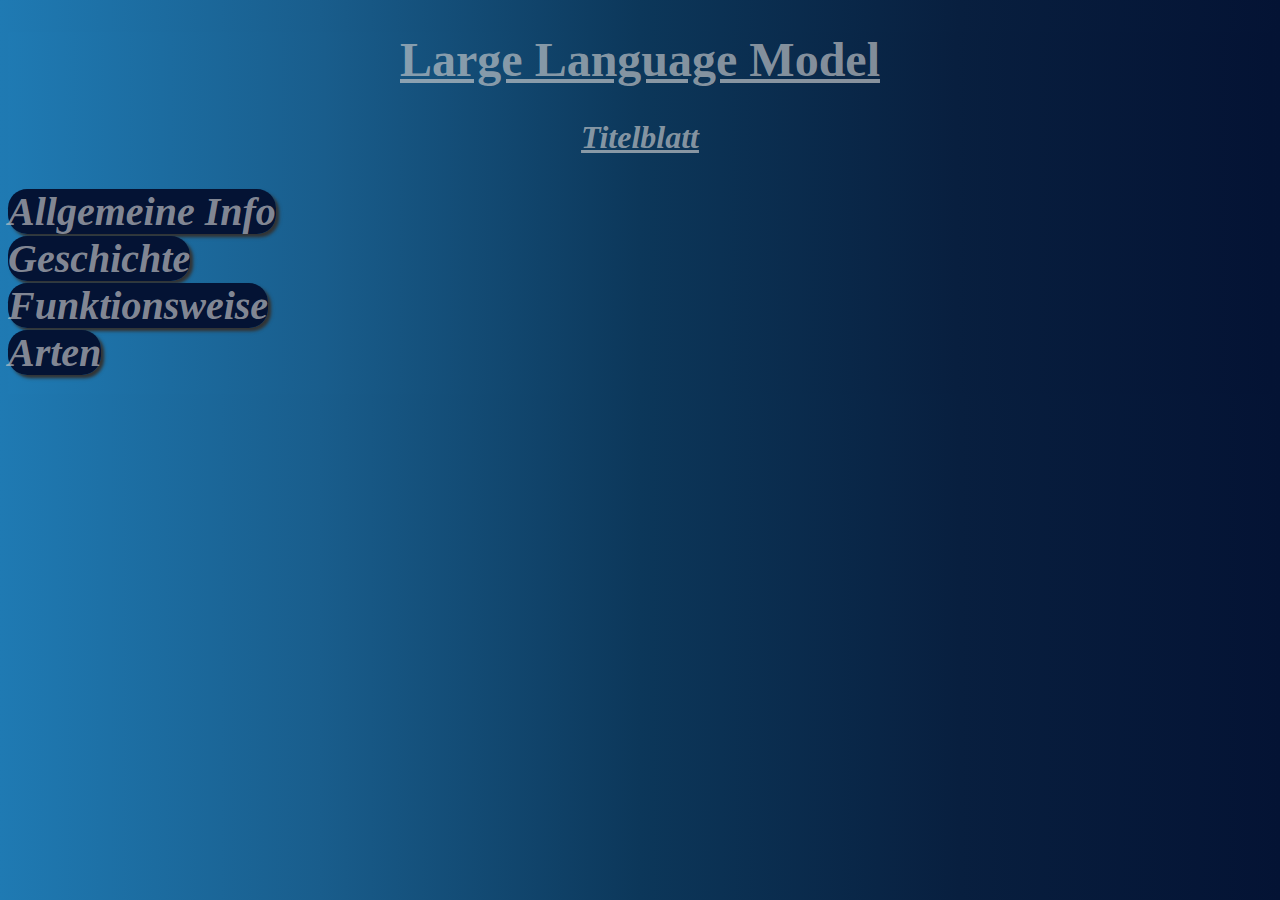
==== index.html @ 01c67202 "Initial commit" ====
<!DOCTYPE html>
<html lang="de">

<head>
  <meta charset="UTF-8">
  <meta name="viewport" content="width=device-width, initial-scale=1.0">
  <link rel="stylesheet" href="Style.css">
  <title>Large Language Model</title>
</head>

<body>
  <div id="content">
    <h1> Large Language Model </h1>
    <h3>Titelblatt</h3>
    <a href="AllgemeineInfo.html">Allgemeine Info</a>
    <p id="p1">
      Was genau sind LLMs?<br>
      Architektur<br>
      Was können sie?
    </p>
    <a href="Geschichte.html">Geschichte</a>
    <p id="p2">
    Geschichte <br>  
    Timeline
    </p>
    <a href="Funktionsweise.html">Funktionsweise</a>
    <p id="p3">
      Wie funktionieren LLMs?<br>
      Wie werden sie trainiert?<br>
      Wie werden sie eingesetzt?
    </p>
    <a href="Arten.html">Arten</a>
    <p id="p4">
      Welche Arten von LLMs gibt es?<br>
      Was sind ihre Unterschiede?
    </p>
    <img  id="img1" src="C:\Users\Admin\Desktop\temp\test1.png " alt="">
  </div>

</body>

</html>
---- Style.css ----
* {

    background: linear-gradient(to right, #1F7AB3, #195D8C, #0C375A, #081F3F, #041334);
    font-family: Bold;

}



h1 {
    background: none;
    text-decoration: underline;
    color: #cccccca6;
    text-align: center;
    font-size: 3rem;
}

h3 {
    background: none;
    text-decoration: underline;
    color: #cccccca6;

    text-align: center;
    font-size: 2rem;
    font-style: italic;
}

h2 {
    background: none;
    color: #cccccca6;
    text-align: left;
    font-size: 2.2rem;
    margin-left: 2rem;
}

#content a {
    background: none;
    background-color: #041334;
    border-radius: 1.2rem;
    text-decoration: none;
    color: #cccccca6;
    font-size: 2.5rem;
    margin-left: 0rem;
    font-weight: bold;
    font-style: italic;
    transition: color 0.3s, font-size 0.3s;
    box-shadow: rgb(51, 51, 51) 0.2rem 0.2rem 0.2rem;

}


#content a:hover {
    border-radius: 1.2rem;
    background-color: #041334;
    color: #cccccca6;
    font-size: 300%;
    box-shadow: rgb(51, 51, 51) 0.2rem 0.2rem 0.2rem;

}

#p1 {
    background-color: #041334;
    border: 0rem solid #041334;
    border-style: outset;
    text-decoration: none;
    color: #cccccca6;
    font-size: 0rem;
    margin-right: 100.8rem;
    margin-left: 0rem;
    font-weight: bold;
    font-style: italic;
    transition: color 0.3s, font-size 0.3s
}

#content a:hover+#p1 {
    border-radius: 1.2rem;
    background-color: #041334;
    margin-top: -0rem;
    margin-right: 80rem;
    margin-left: 1.5rem;
    font-size: 200%;
    box-shadow: rgb(51, 51, 51) 0.2rem 0.2rem 0.2rem;

}


#p2 {
    background-color: #041334;
    border: 0rem solid #041334;
    border-style: outset;
    text-decoration: none;
    color: #cccccca6;
    font-size: 0rem;
    margin-left: 0rem;
    margin-right: 104.43rem;
    font-weight: bold;
    font-style: italic;
    transition: color 0.3s, font-size 0.3s;

}

#content a:hover+#p2 {
    border-radius: 1.2rem;
    background-color: #041334;
    margin-top: -0rem;
    margin-right: 80rem;
    margin-left: 1.5rem;
    font-size: 200%;
    box-shadow: rgb(51, 51, 51) 0.2rem 0.2rem 0.2rem;

}

#p3 {
    background: none;
    background-color: #041334;
    border: 0rem solid #041334;
    border-style: outset;
    text-decoration: none;
    color: #cccccca6;
    font-size: 0rem;
    margin-left: 0rem;
    margin-right: 93.7rem;
    font-weight: bold;
    font-style: italic;
    transition: color 0.3s, font-size 0.3s;

}

#content a:hover+#p3 {
    border-radius: 1.2rem;
    background-color: #041334;
    margin-top: -0rem;
    margin-right: 80rem;
    margin-left: 1.5rem;
    font-size: 200%;
    box-shadow: rgb(51, 51, 51) 0.2rem 0.2rem 0.2rem;

}

#p4 {
    background: none;
    background-color: #041334;
    border: 0rem solid #041334;
    text-decoration: none;
    color: #cccccca6;
    font-size: 0rem;
    margin-left: 0rem;
    margin-right: 104.04rem;
    font-weight: bold;
    font-style: italic;
    transition: 0.3s;

}

#content a:hover+#p4 {
    border-radius: 1.2rem;
    background-color: #041334;
    margin-top: -0rem;
    margin-right: 80rem;
    margin-left: 1.5rem;
    font-size: 200%;
    box-shadow: rgb(51, 51, 51) 0.2rem 0.2rem 0.2rem;

}


p {
    color: #cccccca6;
    text-align: left;
    font-size: 1.65rem;
    margin-right: 30rem;
    margin-left: 2rem;
    background: none;
}

#img1 {
    background: none;
    margin-left: 40rem;
    margin-top: -10rem;
}

ul,
li {
    color: #cccccca6;
    text-align: left;
    font-size: 1.65rem;
    margin-right: 26rem;
    margin-left: 2rem;
    background: none;
}


#img2 {
    background: none;
    margin-left: 70rem;
    margin-top: -20rem;
    border-radius: 1.2rem;
}

#img3 {
    background: none;
    margin-bottom: 10rem;
    margin-left: 70rem;
    margin-top: -100rem;
    border-radius: 1.2rem;
}

#img4 {
    background: none;
    margin-left: 70rem;
    margin-top: -8rem;
    border-radius: 1.2rem;
    size: 0.2rem;
}


#img5 {
    background: none;
    margin-left: 20rem;
    margin-top: 0.5rem;
    border-radius: 1.2rem;
    max-width: 70%;
    height: auto;
    transition: 0.5s ease-in-out;
    box-shadow: rgb(51, 51, 51) 0.2rem 0.2rem 0.2rem;
    position: sticky;
}

.container {
    color: white;
    background: none;
    background-color: #181818;
    border-radius: 1.2rem;
    font-size: 1.2rem;
    margin-top: -12.5rem;
    margin-left: 50rem;
    margin-right: 20rem;
    padding: 1rem;
    transition: 0.5s ease-in-out;
}

.container:active {
    background: none;
    background-color: #181818;
    margin-left: 20rem;
    margin-top: -1.5rem;
    border-radius: 1.2rem;
    max-width: 70%;
    height: auto;
    transition: 0.5s ease-in-out;
    box-shadow: rgb(51, 51, 51) 0.2rem 0.2rem 0.2rem;
position: sticky;
}

#img5:hover{
    max-width: 25%;
    margin-top: 1rem;
    font-size: 1.2rem;
    margin-left: 20rem;
    border-radius: 1.2rem;
    box-shadow: rgb(51, 51, 51) 0.2rem 0.2rem 0.2rem;
    font-size: 1.2rem;
}

#Timeline {
    background: none;
    text-decoration: underline;
    text-align: center;
}

nav>a {
    font-size: 1.65rem;
    padding-right: 1rem;
    padding-left: 1rem;
    margin-right: 1rem;
    margin-left: 2rem;
    background: none;
    background-color: #041334;
    text-decoration: none;
    border-radius: 1rem;
    color: #cccccca6;
    box-shadow: rgb(51, 51, 51) 0.2rem 0.2rem 0.2rem;
transition: 0.2s ease-in-out;
}

nav>a:hover{
    font-size: 2rem;
  padding-top:0rem;
}

#img6 {
    background: none;
    margin-top: -70rem;
    margin-left: 74rem;
    border-radius: 1.2rem;
}

ol {
    font-weight: bold;

}

ol>ul {
    font-weight: normal;
    list-style-type: disc;
    margin-right: 2rem;
}

span {
    font-weight: bold;
    background: none;
    color: #cccccca6;
    font-size: 1.65rem;
    margin-right: 30rem;
    margin-left: 4rem;
    background: none;
    text-decoration: underline;
}

#carouselpictures {
    background: none;
    margin-top: 5rem;
    margin-left: 26rem;
    border-radius: 1.2rem;
    box-shadow: rgb(51, 51, 51) 0.2rem 0.2rem 0.2rem;
    max-width: 50%;
    height: auto;
    transition: 0.5s ease-in-out;
}



#carouselpictures:hover {
    max-width: 25%;
    margin-top: 5rem;
    margin-left: 37rem;
}

.p1 {
    background-color: #232729;
    padding: 1rem;
    max-width: 25%;
    font-size: 1.2rem;
    margin-top: 5rem;
    margin-left: 37rem;
    border-radius: 1.2rem;
    box-shadow: rgb(51, 51, 51) 0.2rem 0.2rem 0.2rem;
}

.p2 {
    background-color: black;
    padding: 1rem;
    max-width: 25%;
    font-size: 1.2rem;
    margin-top: 5rem;
    margin-left: 37rem;
    border-radius: 1.2rem;
    box-shadow: rgb(51, 51, 51) 0.2rem 0.2rem 0.2rem;
}

.p3 {
    background-color: white;
    color: black;
    padding: 1rem;
    max-width: 25%;
    font-size: 1.2rem;
    margin-top: 5rem;
    margin-left: 37rem;
    border-radius: 1.2rem;
    box-shadow: rgb(51, 51, 51) 0.2rem 0.2rem 0.2rem;
}

.p4 {
    background-color: white;
    color: black;
    padding: 1rem;
    max-width: 25%;
    font-size: 1.2rem;
    margin-top: 5rem;
    margin-left: 37rem;
    border-radius: 1.2rem;
    box-shadow: rgb(51, 51, 51) 0.2rem 0.2rem 0.2rem;
}

.p5 {
    background-color: #15C5A7;
    color: black;
    padding: 1rem;
    max-width: 25%;
    font-size: 1.2rem;
    margin-top: 6.2rem;
    margin-left: 37rem;
    border-radius: 1.2rem;
    box-shadow: rgb(51, 51, 51) 0.2rem 0.2rem 0.2rem;
}

.p6 {
    background-color: #3D5CA1;
    color: white;
    padding: 1rem;
    max-width: 25%;
    font-size: 1.2rem;
    margin-top: 6.2rem;
    margin-left: 37rem;
    border-radius: 1.2rem;
    box-shadow: rgb(51, 51, 51) 0.2rem 0.2rem 0.2rem;
}
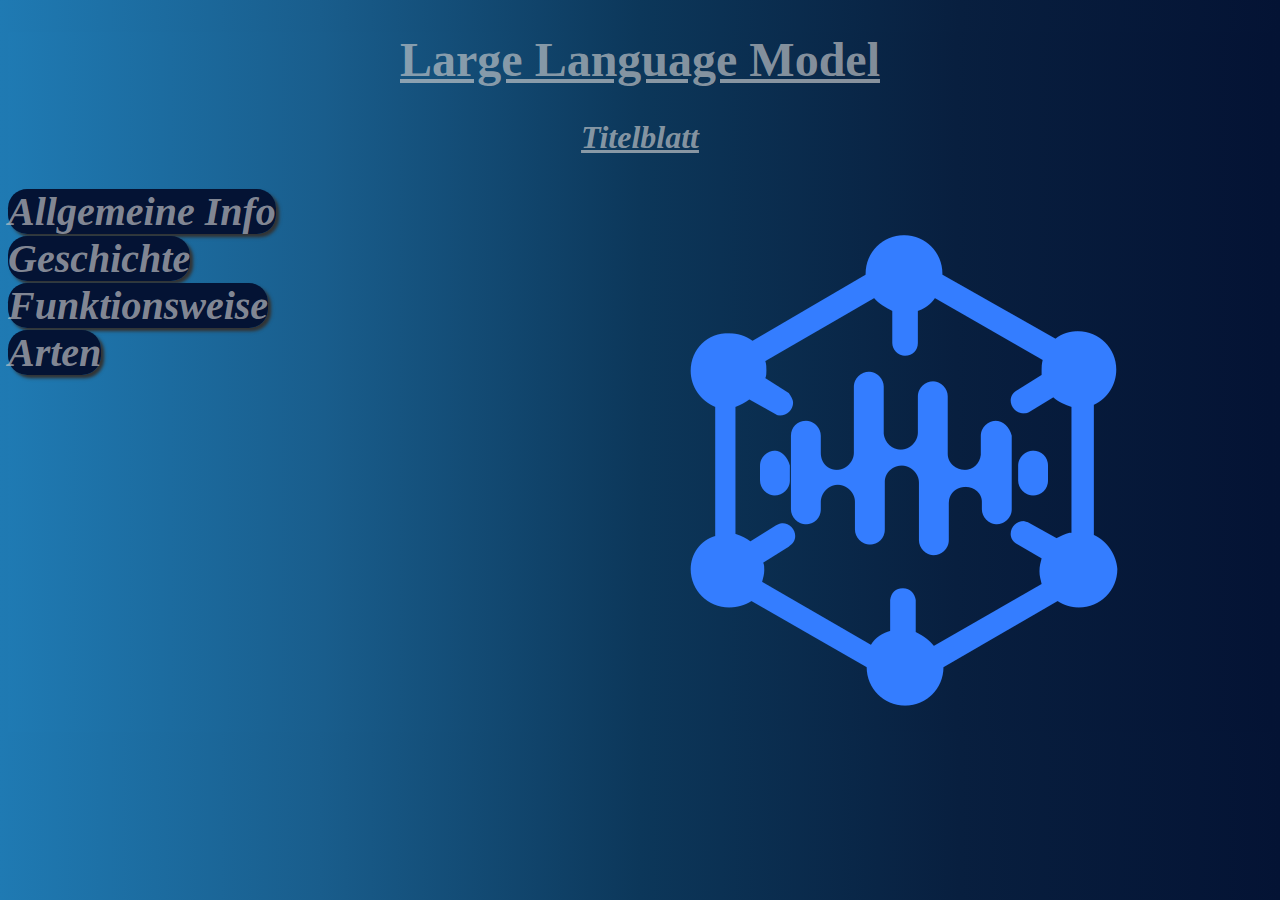
==== commit 2daa3cb8: "Picture" ====
--- a/index.html
+++ b/index.html
@@ -34,8 +34,9 @@
       Welche Arten von LLMs gibt es?<br>
       Was sind ihre Unterschiede?
     </p>
-    <img  id="img1" src="C:\Users\Admin\Desktop\temp\test1.png " alt="">
+    <img  id="img1" src="test1.png" alt="">
   </div>
+
 
 </body>
 
--- a/Style.css
+++ b/Style.css
@@ -317,7 +317,7 @@
     text-decoration: underline;
 }
 
-#carouselpictures {
+.carouselpictures {
     background: none;
     margin-top: 5rem;
     margin-left: 26rem;
@@ -330,7 +330,7 @@
 
 
 
-#carouselpictures:hover {
+.carouselpictures:hover {
     max-width: 25%;
     margin-top: 5rem;
     margin-left: 37rem;
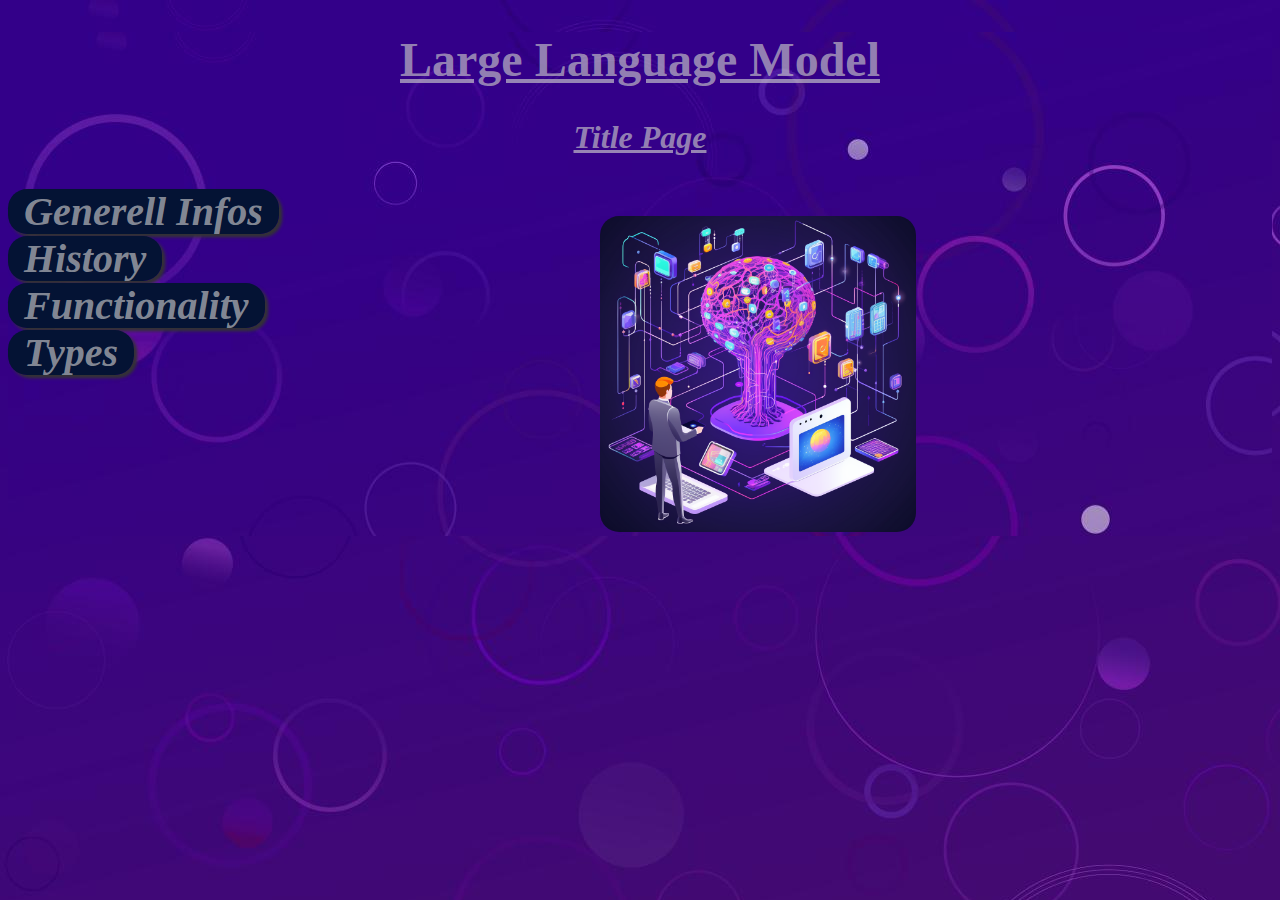
==== commit 29475c76: "New" ====
--- a/index.html
+++ b/index.html
@@ -11,30 +11,30 @@
 <body>
   <div id="content">
     <h1> Large Language Model </h1>
-    <h3>Titelblatt</h3>
-    <a href="AllgemeineInfo.html">Allgemeine Info</a>
+    <h3>Title Page</h3>
+    <a href="AllgemeineInfo.html">Generell Infos</a>
     <p id="p1">
-      Was genau sind LLMs?<br>
-      Architektur<br>
-      Was können sie?
+      What are LLms?<br>
+      Differences<br>
+      What can they do?
     </p>
-    <a href="Geschichte.html">Geschichte</a>
+    <a href="Geschichte.html">History</a>
     <p id="p2">
-    Geschichte <br>  
+    History <br>
     Timeline
     </p>
-    <a href="Funktionsweise.html">Funktionsweise</a>
+    <a href="Funktionsweise.html">Functionality</a>
     <p id="p3">
-      Wie funktionieren LLMs?<br>
-      Wie werden sie trainiert?<br>
-      Wie werden sie eingesetzt?
+      How does LLMs works?<br>
+      How are they trained?<br>
+      how are they used?
     </p>
-    <a href="Arten.html">Arten</a>
+    <a href="Arten.html">Types</a>
     <p id="p4">
-      Welche Arten von LLMs gibt es?<br>
-      Was sind ihre Unterschiede?
+      What types of LLMs are there??<br>
+      What are their differences?
     </p>
-    <img  id="img1" src="test1.png" alt="">
+    <img  id="img1" src="test2.jpg" alt="">
   </div>
 
 
--- a/Style.css
+++ b/Style.css
@@ -1,6 +1,6 @@
 * {
-
     background: linear-gradient(to right, #1F7AB3, #195D8C, #0C375A, #081F3F, #041334);
+   background-image: url("background.jpg");
     font-family: Bold;
 
 }
@@ -45,7 +45,8 @@
     font-style: italic;
     transition: color 0.3s, font-size 0.3s;
     box-shadow: rgb(51, 51, 51) 0.2rem 0.2rem 0.2rem;
-
+padding-right: 1rem;
+    padding-left: 1rem;
 }
 
 
@@ -62,10 +63,12 @@
     background-color: #041334;
     border: 0rem solid #041334;
     border-style: outset;
+    border-radius: 1.2rem;
+    padding-right: 1rem;
     text-decoration: none;
     color: #cccccca6;
     font-size: 0rem;
-    margin-right: 100.8rem;
+    margin-right: 82rem;
     margin-left: 0rem;
     font-weight: bold;
     font-style: italic;
@@ -75,6 +78,35 @@
 #content a:hover+#p1 {
     border-radius: 1.2rem;
     background-color: #041334;
+    margin-top: -0rem;
+    margin-right:70rem;
+    margin-left: 1.5rem;
+    font-size: 200%;
+    box-shadow: rgb(51, 51, 51) 0.2rem 0.2rem 0.2rem;
+
+}
+
+
+#p2 {
+    background-color: #041334;
+    border: 0rem solid #041334;
+    border-style: outset;
+    border-radius: 1.2rem;
+    text-decoration: none;
+    color: #cccccca6;
+    font-size: 0rem;
+    margin-left: 0rem;
+    margin-right: 90rem;
+    font-weight: bold;
+    font-style: italic;
+    transition: color 0.3s, font-size 0.3s;
+
+}
+
+#content a:hover+#p2 {
+    border-radius: 1.2rem;
+    background-color: #041334;
+    border-radius: 1.2rem;
     margin-top: -0rem;
     margin-right: 80rem;
     margin-left: 1.5rem;
@@ -83,84 +115,56 @@
 
 }
 
-
-#p2 {
+#p3 {
+    background: none;
     background-color: #041334;
     border: 0rem solid #041334;
     border-style: outset;
+    border-radius: 1.2rem;
     text-decoration: none;
     color: #cccccca6;
     font-size: 0rem;
     margin-left: 0rem;
-    margin-right: 104.43rem;
+    margin-right: 83rem;
     font-weight: bold;
     font-style: italic;
     transition: color 0.3s, font-size 0.3s;
 
 }
 
-#content a:hover+#p2 {
+#content a:hover+#p3 {
     border-radius: 1.2rem;
     background-color: #041334;
     margin-top: -0rem;
-    margin-right: 80rem;
+    margin-right: 70rem;
     margin-left: 1.5rem;
     font-size: 200%;
     box-shadow: rgb(51, 51, 51) 0.2rem 0.2rem 0.2rem;
 
 }
 
-#p3 {
+#p4 {
     background: none;
     background-color: #041334;
     border: 0rem solid #041334;
-    border-style: outset;
     text-decoration: none;
     color: #cccccca6;
     font-size: 0rem;
     margin-left: 0rem;
-    margin-right: 93.7rem;
-    font-weight: bold;
-    font-style: italic;
-    transition: color 0.3s, font-size 0.3s;
-
-}
-
-#content a:hover+#p3 {
+    margin-right: 95rem;
+    font-weight: bold;
+    font-style: italic;
+    transition: 0.3s;
+}
+
+#content a:hover+#p4 {
     border-radius: 1.2rem;
     background-color: #041334;
     margin-top: -0rem;
-    margin-right: 80rem;
+    margin-right: 68rem;
     margin-left: 1.5rem;
     font-size: 200%;
     box-shadow: rgb(51, 51, 51) 0.2rem 0.2rem 0.2rem;
-
-}
-
-#p4 {
-    background: none;
-    background-color: #041334;
-    border: 0rem solid #041334;
-    text-decoration: none;
-    color: #cccccca6;
-    font-size: 0rem;
-    margin-left: 0rem;
-    margin-right: 104.04rem;
-    font-weight: bold;
-    font-style: italic;
-    transition: 0.3s;
-
-}
-
-#content a:hover+#p4 {
-    border-radius: 1.2rem;
-    background-color: #041334;
-    margin-top: -0rem;
-    margin-right: 80rem;
-    margin-left: 1.5rem;
-    font-size: 200%;
-    box-shadow: rgb(51, 51, 51) 0.2rem 0.2rem 0.2rem;
-
 }
 
 
@@ -174,9 +178,12 @@
 }
 
 #img1 {
-    background: none;
-    margin-left: 40rem;
+    border-radius: 1.2rem;
+    background: none;
+    margin-left: 37rem;
     margin-top: -10rem;
+    width: 25%;
+    height:auto;
 }
 
 ul,
@@ -210,6 +217,8 @@
     margin-left: 70rem;
     margin-top: -8rem;
     border-radius: 1.2rem;
+    box-shadow: rgb(51, 51, 51) 0.2rem 0.2rem 0.2rem;
+
     size: 0.2rem;
 }
 
@@ -239,20 +248,9 @@
     transition: 0.5s ease-in-out;
 }
 
-.container:active {
-    background: none;
-    background-color: #181818;
-    margin-left: 20rem;
-    margin-top: -1.5rem;
-    border-radius: 1.2rem;
-    max-width: 70%;
-    height: auto;
-    transition: 0.5s ease-in-out;
-    box-shadow: rgb(51, 51, 51) 0.2rem 0.2rem 0.2rem;
-position: sticky;
-}
-
-#img5:hover{
+
+
+#img5:active{
     max-width: 25%;
     margin-top: 1rem;
     font-size: 1.2rem;
@@ -330,18 +328,17 @@
 
 
 
-.carouselpictures:hover {
+.carouselpictures:active {
     max-width: 25%;
     margin-top: 5rem;
     margin-left: 37rem;
 }
-
 .p1 {
     background-color: #232729;
     padding: 1rem;
     max-width: 25%;
     font-size: 1.2rem;
-    margin-top: 5rem;
+    margin-top: 5.71rem;
     margin-left: 37rem;
     border-radius: 1.2rem;
     box-shadow: rgb(51, 51, 51) 0.2rem 0.2rem 0.2rem;
@@ -404,4 +401,18 @@
     margin-left: 37rem;
     border-radius: 1.2rem;
     box-shadow: rgb(51, 51, 51) 0.2rem 0.2rem 0.2rem;
+}
+#Transformer {
+    border-radius: 1.2rem;
+    margin-left: 25rem;
+    margin-top: 1rem;
+    width: 25%;
+    height: auto;
+    box-shadow: rgb(51, 51, 51) 0.2rem 0.2rem 0.2rem;
+    transition: 0.5s ease-in-out;
+}
+#Transformer:hover{
+    width: 50%;
+    margin-left:20rem;
+    height: auto;
 }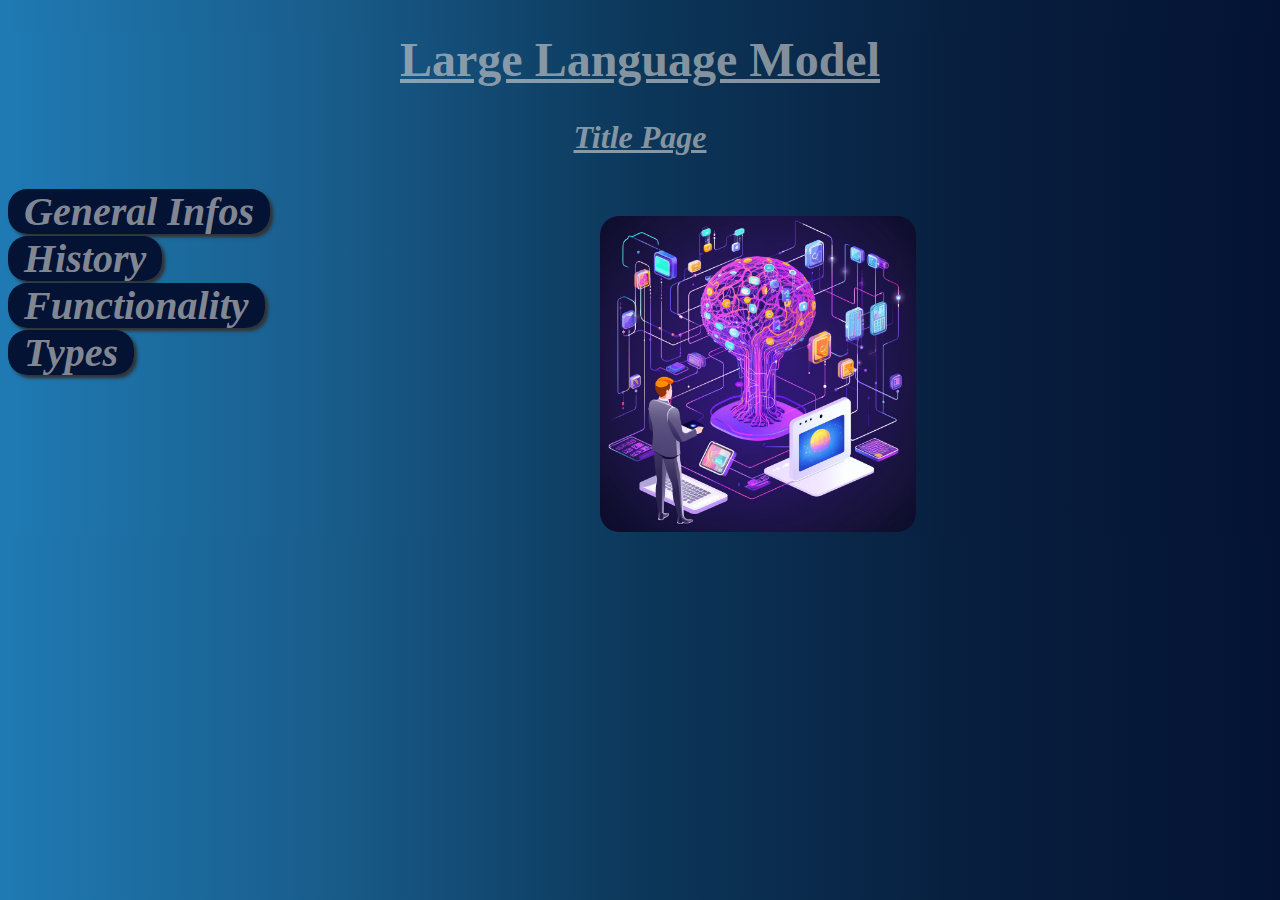
==== commit 292c7414: "Size" ====
--- a/index.html
+++ b/index.html
@@ -12,7 +12,7 @@
   <div id="content">
     <h1> Large Language Model </h1>
     <h3>Title Page</h3>
-    <a href="AllgemeineInfo.html">Generell Infos</a>
+    <a href="AllgemeineInfo.html">General Infos</a>
     <p id="p1">
       What are LLms?<br>
       Differences<br>
--- a/Style.css
+++ b/Style.css
@@ -1,6 +1,5 @@
 * {
     background: linear-gradient(to right, #1F7AB3, #195D8C, #0C375A, #081F3F, #041334);
-   background-image: url("background.jpg");
     font-family: Bold;
 
 }
